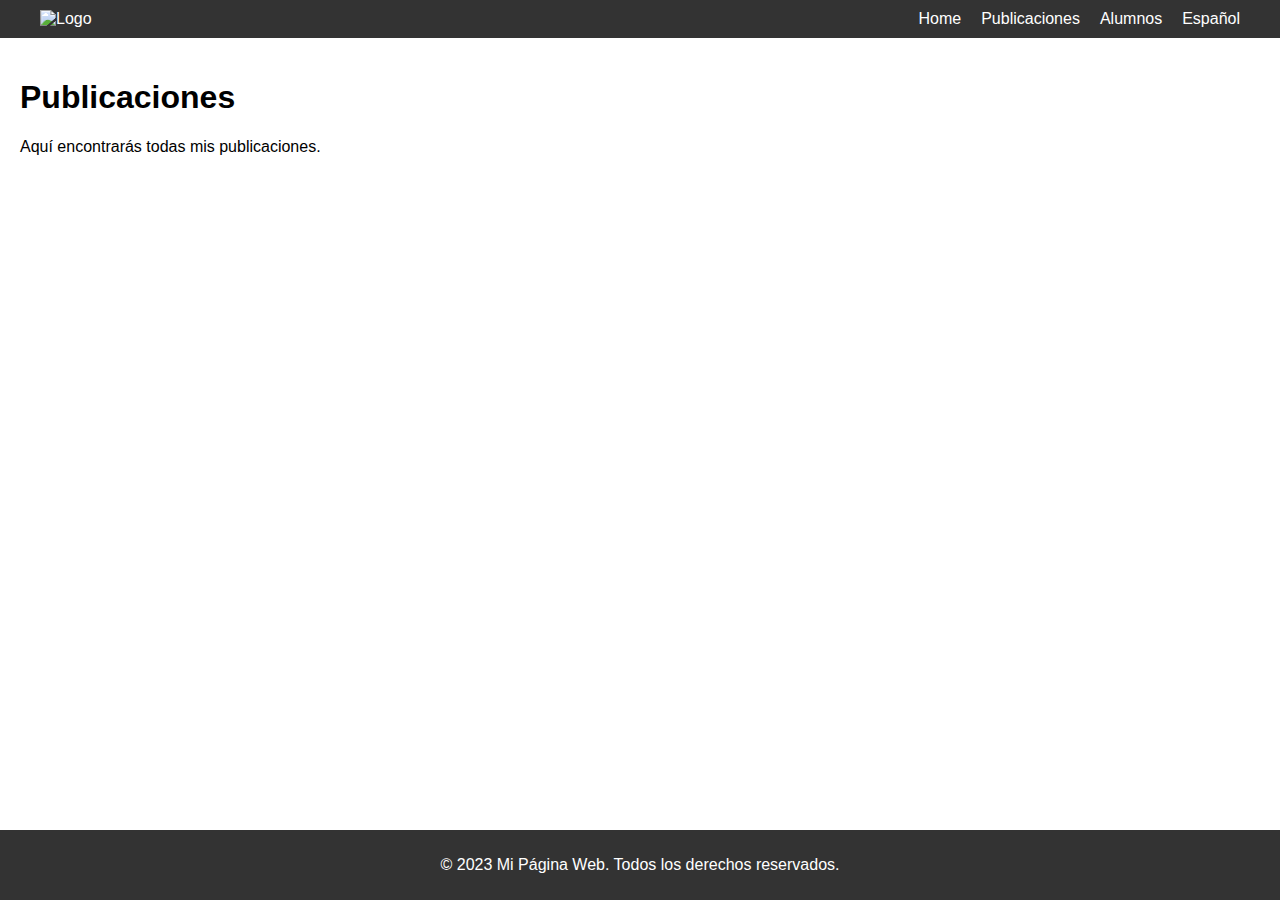
==== publications.html @ eccfe213 "misitioweb" ====
<!DOCTYPE html>
<html lang="es">
<head>
  <meta charset="UTF-8">
  <meta name="viewport" content="width=device-width, initial-scale=1.0">
  <title>Publicaciones - Mi Página Web</title>
  <link rel="stylesheet" href="css/styles.css">
</head>
<body>
  <header>
    <div class="container">
      <img src="images/logo.png" alt="Logo" width="100">
      <nav>
        <ul>
          <li><a href="index.html">Home</a></li>
          <li><a href="publicaciones.html">Publicaciones</a></li>
          <li><a href="alumnos.html">Alumnos</a></li>
          <li><a href="es/index.html">Español</a></li>
        </ul>
      </nav>
    </div>
  </header>

  <main>
    <h1>Publicaciones</h1>
    <p>Aquí encontrarás todas mis publicaciones.</p>
  </main>

  <footer>
    <p>&copy; 2023 Mi Página Web. Todos los derechos reservados.</p>
  </footer>
</body>
</html>
---- css/styles.css ----
/* Estilos generales */
body {
    font-family: Arial, sans-serif;
    margin: 0;
    padding: 0;
  }
  
  header {
    background-color: #333;
    color: white;
    padding: 10px 0;
  }
  
  .container {
    display: flex;
    justify-content: space-between;
    align-items: center;
    max-width: 1200px;
    margin: 0 auto;
    padding: 0 20px;
  }
  
  nav ul {
    list-style: none;
    margin: 0;
    padding: 0;
    display: flex;
  }
  
  nav ul li {
    margin-left: 20px;
  }
  
  nav ul li a {
    color: white;
    text-decoration: none;
  }
  
  main {
    padding: 20px;
  }
  
  footer {
    background-color: #333;
    color: white;
    text-align: center;
    padding: 10px 0;
    position: fixed;
    width: 100%;
    bottom: 0;
  }
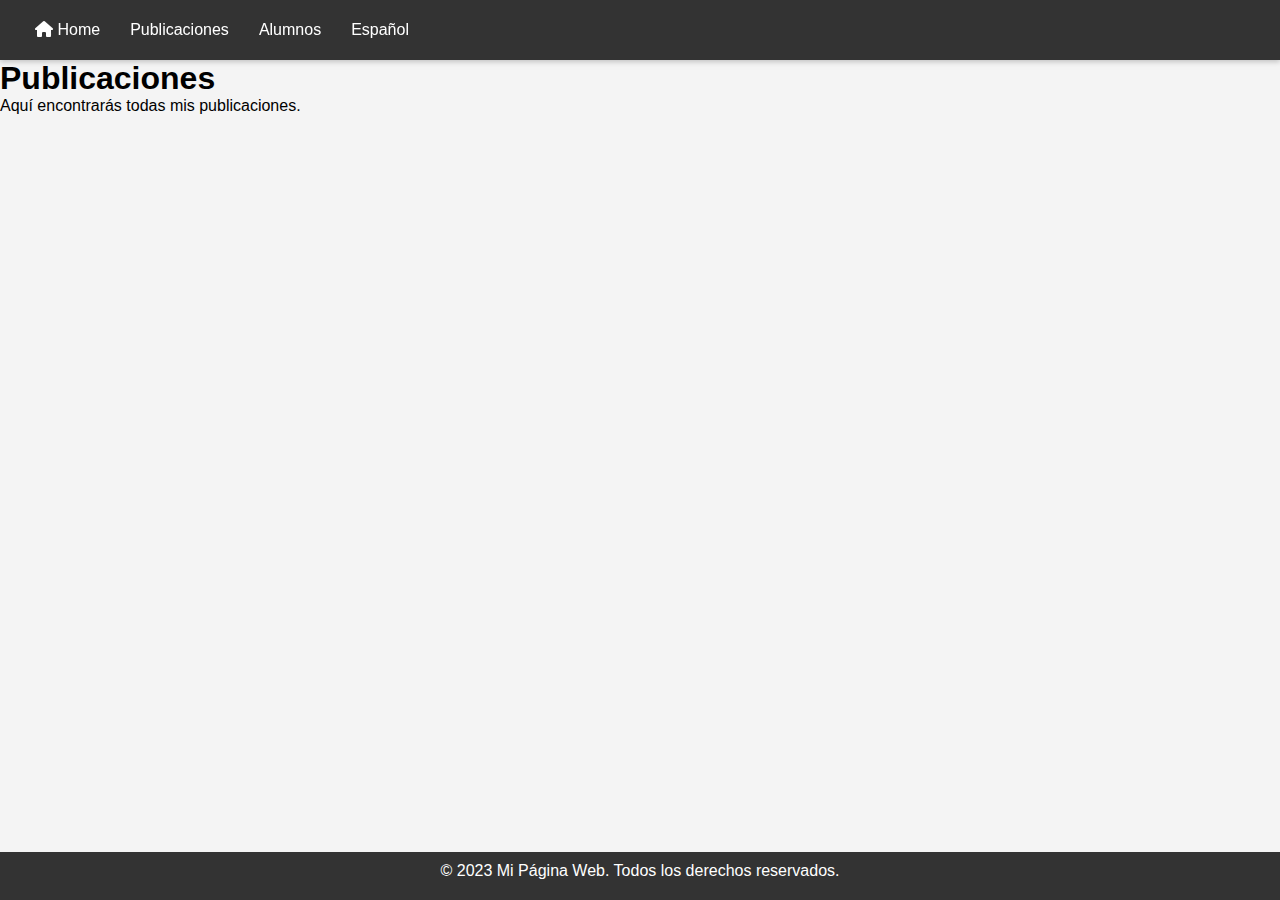
==== commit 91b1f09e: ""home icon added"" ====
--- a/publications.html
+++ b/publications.html
@@ -3,18 +3,25 @@
 <head>
   <meta charset="UTF-8">
   <meta name="viewport" content="width=device-width, initial-scale=1.0">
-  <title>Publicaciones - Mi Página Web</title>
+  <title>Home - Mi Página Web</title>
   <link rel="stylesheet" href="css/styles.css">
+  <link rel="stylesheet" href="https://cdnjs.cloudflare.com/ajax/libs/font-awesome/6.5.1/css/all.min.css">
 </head>
 <body>
   <header>
     <div class="container">
-      <img src="images/logo.png" alt="Logo" width="100">
       <nav>
         <ul>
-          <li><a href="index.html">Home</a></li>
-          <li><a href="publicaciones.html">Publicaciones</a></li>
-          <li><a href="alumnos.html">Alumnos</a></li>
+          <!-- Home con ícono y texto -->
+          <li>
+            <a href="index.html" class="home-link">
+              <i class="fas fa-home"></i> <!-- Ícono de FontAwesome -->
+              <span>Home</span> <!-- Texto "Home" -->
+            </a>
+          </li>
+          <!-- Resto de enlaces -->
+          <li><a href="publications.html">Publicaciones</a></li>
+          <li><a href="students.html">Alumnos</a></li>
           <li><a href="es/index.html">Español</a></li>
         </ul>
       </nav>
--- a/css/styles.css
+++ b/css/styles.css
@@ -1,51 +1,109 @@
+/* Reset de márgenes y padding */
+* {
+  margin: 0;
+  padding: 0;
+  box-sizing: border-box;
+}
+
 /* Estilos generales */
 body {
-    font-family: Arial, sans-serif;
-    margin: 0;
-    padding: 0;
-  }
-  
-  header {
-    background-color: #333;
-    color: white;
-    padding: 10px 0;
-  }
-  
-  .container {
-    display: flex;
-    justify-content: space-between;
-    align-items: center;
-    max-width: 1200px;
-    margin: 0 auto;
-    padding: 0 20px;
-  }
-  
-  nav ul {
-    list-style: none;
-    margin: 0;
-    padding: 0;
-    display: flex;
-  }
-  
-  nav ul li {
-    margin-left: 20px;
-  }
-  
-  nav ul li a {
-    color: white;
-    text-decoration: none;
-  }
-  
-  main {
-    padding: 20px;
-  }
-  
-  footer {
-    background-color: #333;
-    color: white;
-    text-align: center;
-    padding: 10px 0;
-    position: fixed;
-    width: 100%;
-    bottom: 0;
-  }+  font-family: Arial, sans-serif;
+  background-color: #f4f4f4;
+  padding-top: 60px; /* Para evitar que el contenido se solape con el header */
+}
+
+/* Header fijo con color */
+header {
+  background-color: #333; /* Color oscuro igual que el footer */
+  color: white;
+  position: fixed;
+  top: 0;
+  width: 100%;
+  height: 60px;
+  display: flex;
+  align-items: center;
+  justify-content: space-between;
+  padding: 0 20px;
+  box-shadow: 0 2px 5px rgba(0, 0, 0, 0.2);
+  z-index: 1000;
+}
+
+/* Estilos para el logo en el header */
+header img {
+  height: 40px;
+}
+
+/* Estilos para la barra de navegación */
+nav ul {
+  list-style: none;
+  display: flex;
+}
+
+nav ul li {
+  margin: 0 15px;
+}
+
+nav ul li a {
+  color: white;
+  text-decoration: none;
+  font-size: 16px;
+}
+
+nav ul li a:hover {
+  text-decoration: underline;
+}
+
+/* Contenedor centrado para bienvenida */
+.welcome-container {
+  display: flex;
+  justify-content: center;
+  align-items: center;
+  height: calc(100vh - 120px); /* Resta el tamaño del header y footer */
+  padding: 30px;
+}
+
+/* Caja de bienvenida */
+.welcome-box {
+  text-align: center;
+  max-width: 700px;
+  background-color: rgba(255, 255, 255, 0.9);
+  padding: 20px;
+  border-radius: 10px;
+  box-shadow: 0 4px 8px rgba(0, 0, 0, 0.2);
+}
+
+/* Imagen dentro del box */
+.welcome-box img {
+  width: 150px;
+  border-radius: 50%;
+  margin-bottom: 10px;
+}
+
+p {
+  margin-bottom: 10px; /* Ajusta el espacio entre párrafos */
+}
+
+
+/* Footer fijo con color igual al header */
+footer {
+  background-color: #333;
+  color: white;
+  text-align: center;
+  padding: 10px;
+  position: fixed;
+  bottom: 0;
+  width: 100%;
+}
+
+/* Efecto de hover en los iconos del footer */
+.social-icons a {
+  color: white;
+  margin: 0 10px;
+  font-size: 20px;
+  transition: color 0.3s ease-in-out; /* Suaviza la transición */
+}
+
+/* Cambio de color al pasar el mouse */
+.social-icons a:hover {
+  color: #ffcc00; /* Color amarillo dorado, puedes cambiarlo */
+}